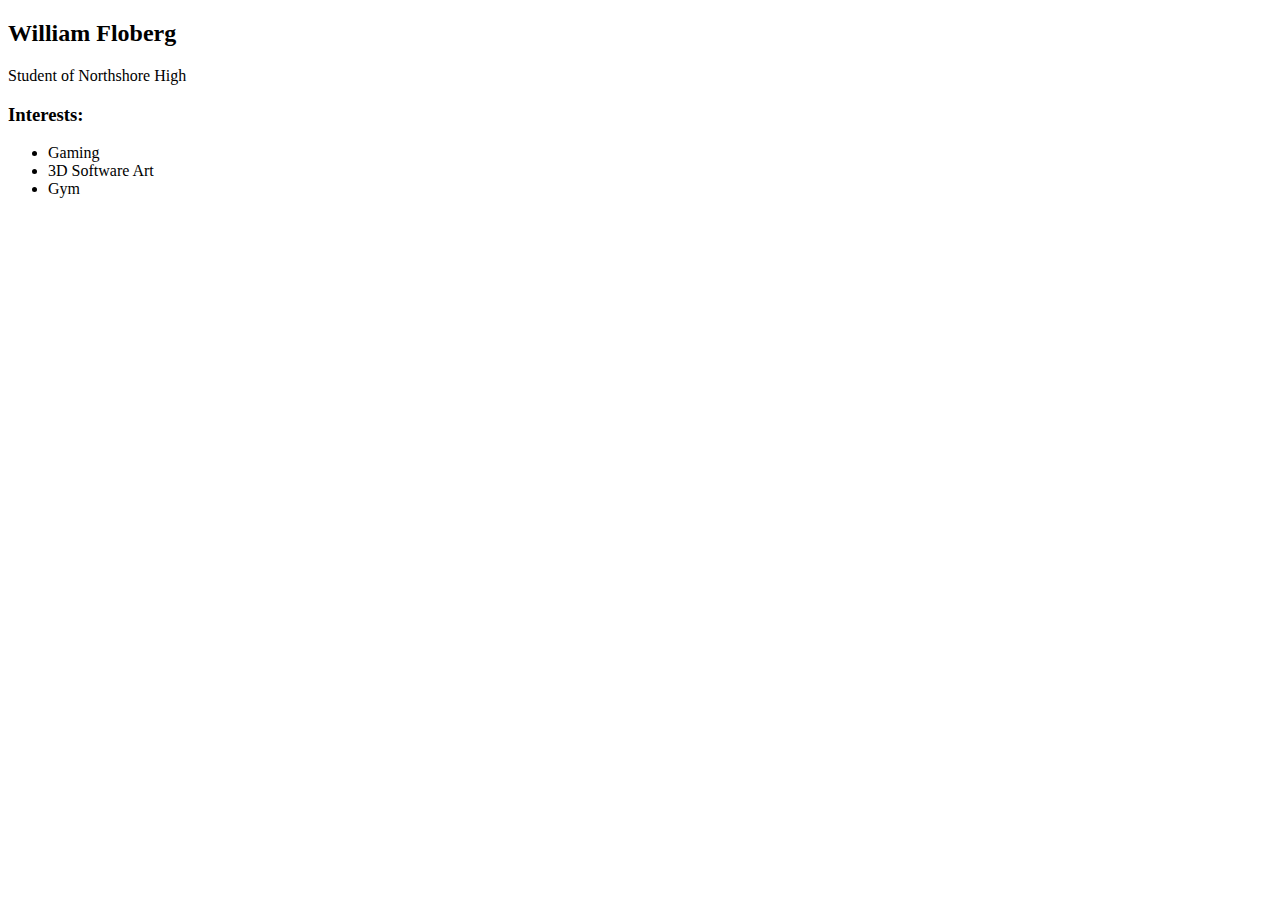
==== index.html @ 3404c5c5 "installed projects and started website" ====
<!DOCTYPE HTML>
<html>
    <head>
<title>William's Awesome Website</title>
    </head>

    <body>
          <!-- All content goes here -->
        <div>
            <nav>

            </nav>
            <main>

            </main>
        <!-- Sidebar section -->
        </div>
        
        <div>
             <!-- Content section -->
        </div>
            <h2>William Floberg </h2>
            <p>Student of Northshore High</p>
            <!-- Interests section -->
            <div>
                <h3>Interests:</h3>
                <ul>
                    <li>Gaming</li>
                    <li>3D Software Art</li>
                    <li>Gym</li>
                </ul>
            </div>
    </body>
</html>
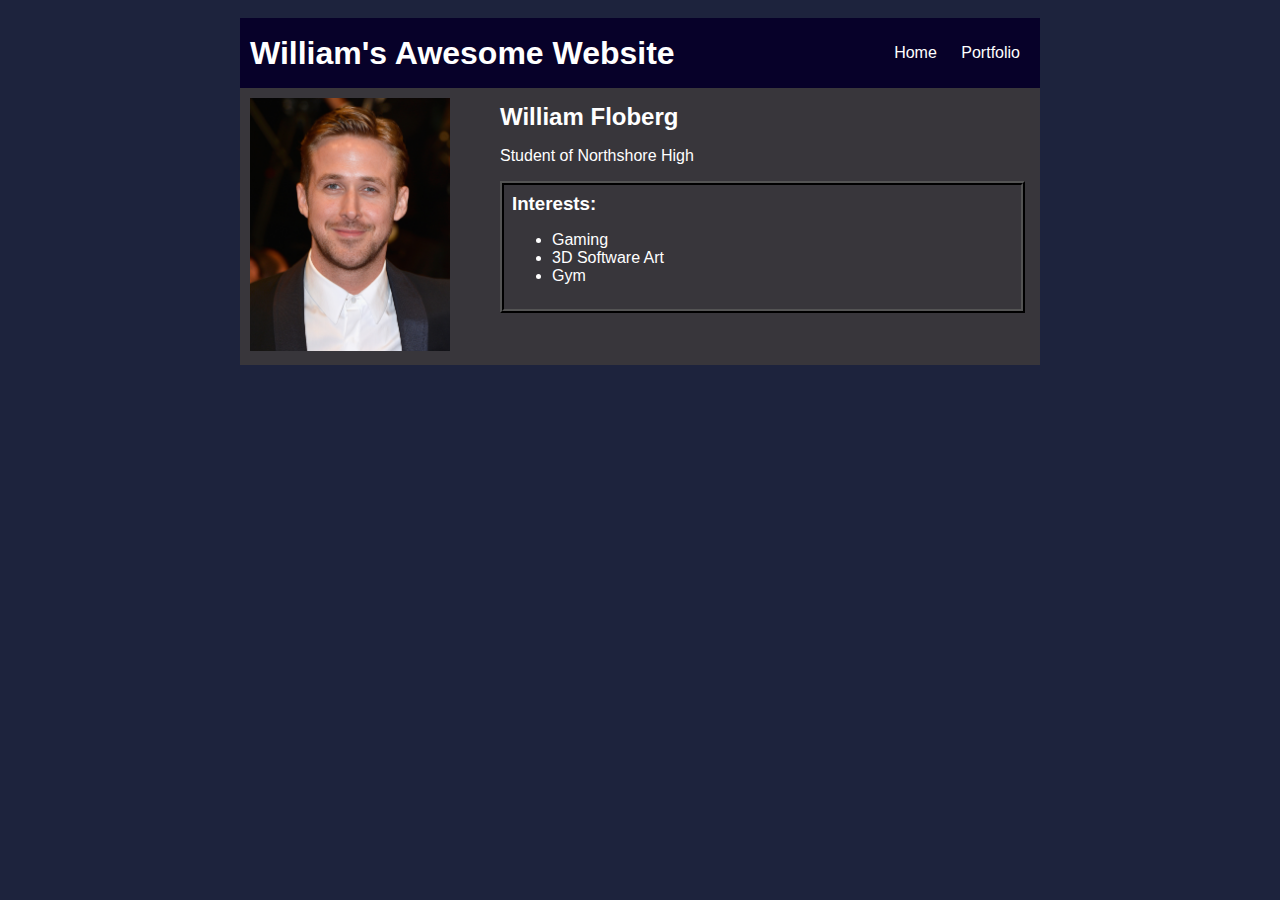
==== commit 2a51ba0f: "Finished Website" ====
--- a/index.html
+++ b/index.html
@@ -2,27 +2,31 @@
 <html>
     <head>
 <title>William's Awesome Website</title>
+    <link rel="stylesheet" href = "style.css">
     </head>
 
     <body>
           <!-- All content goes here -->
-        <div>
+        <div id = "all-contents">
             <nav>
+                <h1>William's Awesome Website</h1>
+                <ul id = "nav-ul">
+                    <li class = "nav-li"><a href = "index.html">Home</a></li>
+                    <li class = "nav-li"><a href = "portfolio.html">Portfolio</a></li>   
+                </ul>
+            </nav>
+        <main>
+        <!-- Sidebar section -->
+        <div class = "sidebar">
 
-            </nav>
-            <main>
-
-            </main>
-        <!-- Sidebar section -->
+            <img class = "sidebar-img" src = "images/literally me.jpg">
         </div>
-        
-        <div>
              <!-- Content section -->
-        </div>
+        <div class = "content">
             <h2>William Floberg </h2>
             <p>Student of Northshore High</p>
             <!-- Interests section -->
-            <div>
+            <div id = "interests">
                 <h3>Interests:</h3>
                 <ul>
                     <li>Gaming</li>
@@ -30,5 +34,7 @@
                     <li>Gym</li>
                 </ul>
             </div>
+        </main>
+        </div>
     </body>
-</html>+</html>
--- a/style.css
+++ b/style.css
@@ -0,0 +1,88 @@
+body {
+    background: rgb(29, 35, 61);
+    color: rgb(255, 255, 255);
+    padding: 10px;
+    font-family: arial;
+}
+#all-contents {
+  max-width: 800px;
+    margin: auto;
+}
+
+/* navigation menu */
+nav {
+    background: rgb(7, 1, 41);
+   margin: 0 auto;
+    display: flex;
+    padding: 10px;
+}
+h1 {
+    display: flex;
+    align-items: center;
+    color: rgb(255, 255, 255);
+    flex: 1;
+    margin: 0;
+}
+#nav-ul {
+    list-style-image: none;
+}
+.nav-li {
+    display: inline-block;
+    padding: 0 10px;
+}
+a {
+    text-decoration: none;
+    color: #ffffff;
+}
+
+/* main container area beneath menu */
+main {
+    background: rgb(56, 54, 59);
+    display: flex;
+}
+.sidebar {
+    margin-right: 25px;
+    padding: 10px;
+}
+.sidebar-img {
+    width: 200px;
+}
+.content {
+    flex: 1;
+    padding: 15px;
+}
+
+/* portfolio styles */
+#interests {
+    border: 4px rgb(0, 0, 0) ridge;
+    padding: 8px;
+}
+h2, h3 {
+    margin: 0px;
+
+}
+         /* portfolio styles */
+         .content h1 {
+            color: black;
+        }
+
+        #portfolio {
+            list-style-type: none;
+            padding-left: 0;
+        }
+
+        #portfolio li {
+            background: #fff;
+            padding: 10px;
+            border-radius: 10px;
+            margin-bottom: 10px;
+        }
+
+        #portfolio li:hover {
+            background: #eee;
+        }
+
+        #portfolio a {
+            text-decoration: none;
+            color: #454545;
+        }